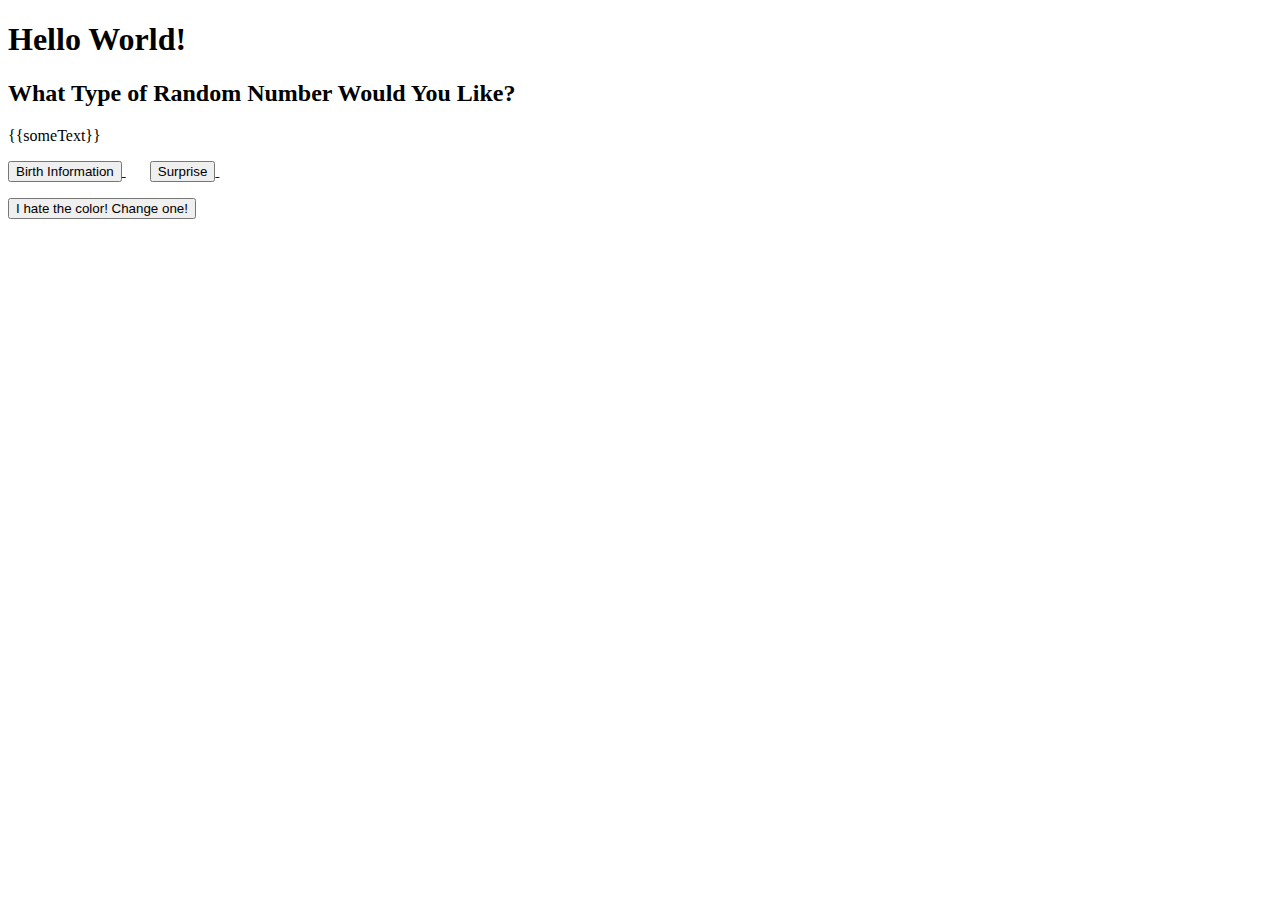
==== csslab/templates/homepage.html @ 9d2a5701 "csslab updated" ====
<!DOCTYPE html>
<html>

<head>
  <link rel="stylesheet" href="/static/example.css">

  <script src="/static/example.js"></script>

  <title>Fun With Random Numbers</title>
</head>

<body>
  <h1 class="my-class" id="hello">
    Hello World!
  </h1>

  <h2 class = "red" id = "randomnumber">
    What Type of Random Number Would You Like?
  </h2>
  <p class="center-para">
    {{someText}}
  </p>

  <a class="center-para" href="/randborn">
    <button>
      Birth Information
    </button>
  </a>

  &nbsp &nbsp &nbsp
  
  <a class="center-para" href="/randtrolling" >
    <button>
      Surprise
    </button>
  </a>

  &nbsp &nbsp &nbsp

  <p class="center-para">
    <button class="big-button" onclick="changeColor()">
       I hate the color! Change one!
    </button>
    </p>

</body>
</html>
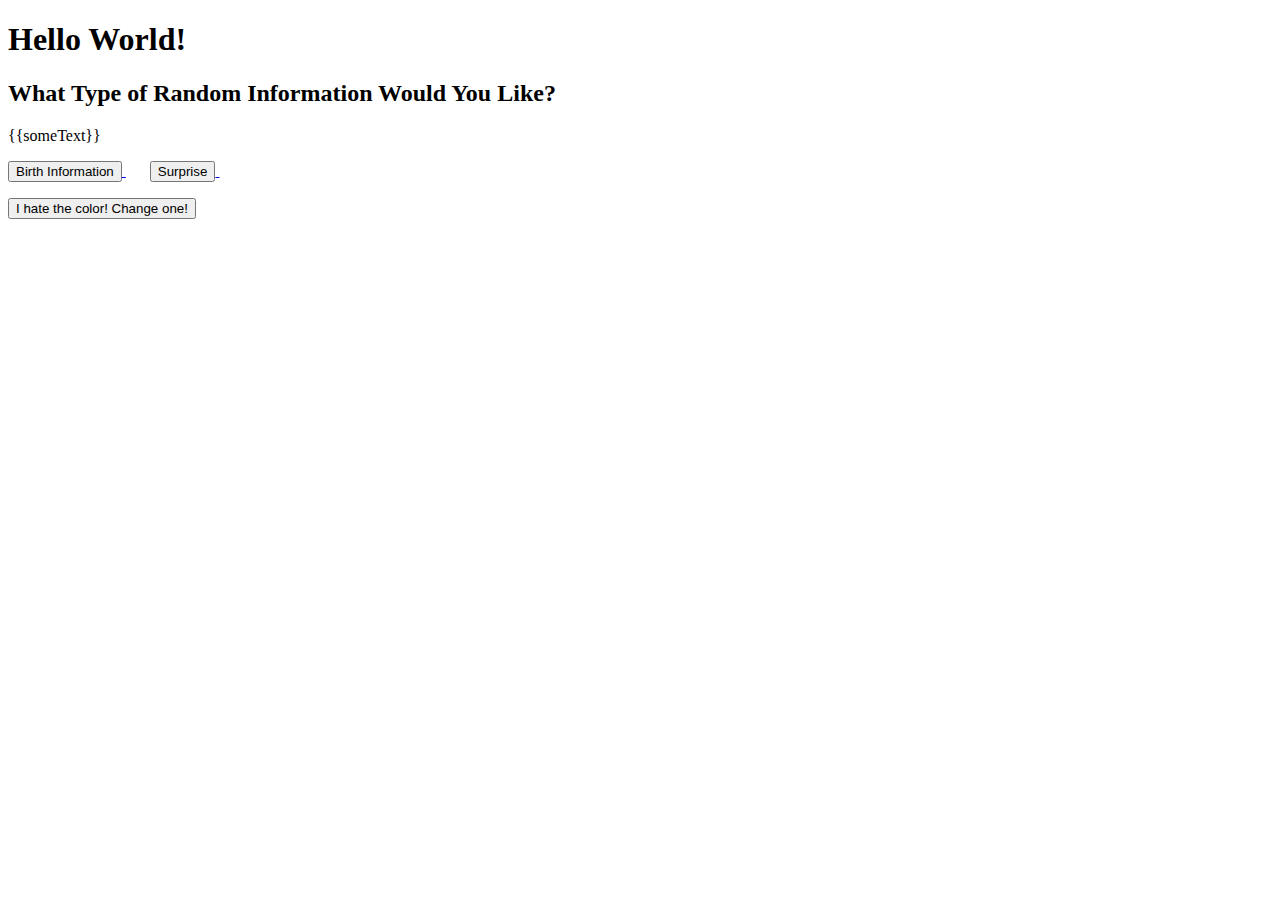
==== commit 635c5552: "csslab updated" ====
--- a/csslab/templates/homepage.html
+++ b/csslab/templates/homepage.html
@@ -6,7 +6,7 @@
 
   <script src="/static/example.js"></script>
 
-  <title>Fun With Random Numbers</title>
+  <title>Fun With Random Info</title>
 </head>
 
 <body>
@@ -15,7 +15,7 @@
   </h1>
 
   <h2 class = "red" id = "randomnumber">
-    What Type of Random Number Would You Like?
+    What Type of Random Information Would You Like?
   </h2>
   <p class="center-para">
     {{someText}}
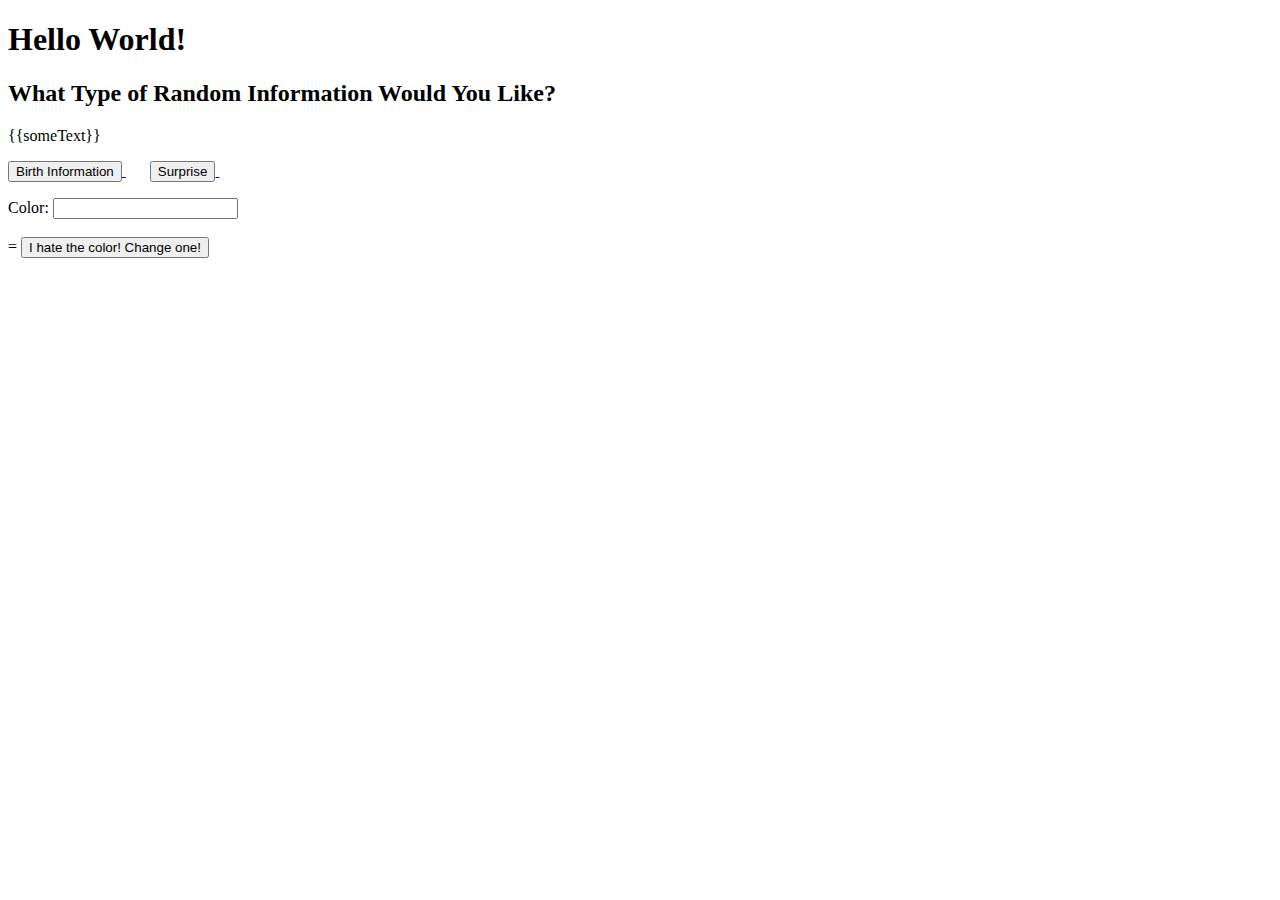
==== commit 99a97257: "csslab updated" ====
--- a/csslab/templates/homepage.html
+++ b/csslab/templates/homepage.html
@@ -38,6 +38,7 @@
   &nbsp &nbsp &nbsp
 
   <p class="center-para">
+    Color: <input id="user-color"> <br> <br>=
     <button class="big-button" onclick="changeColor()">
        I hate the color! Change one!
     </button>
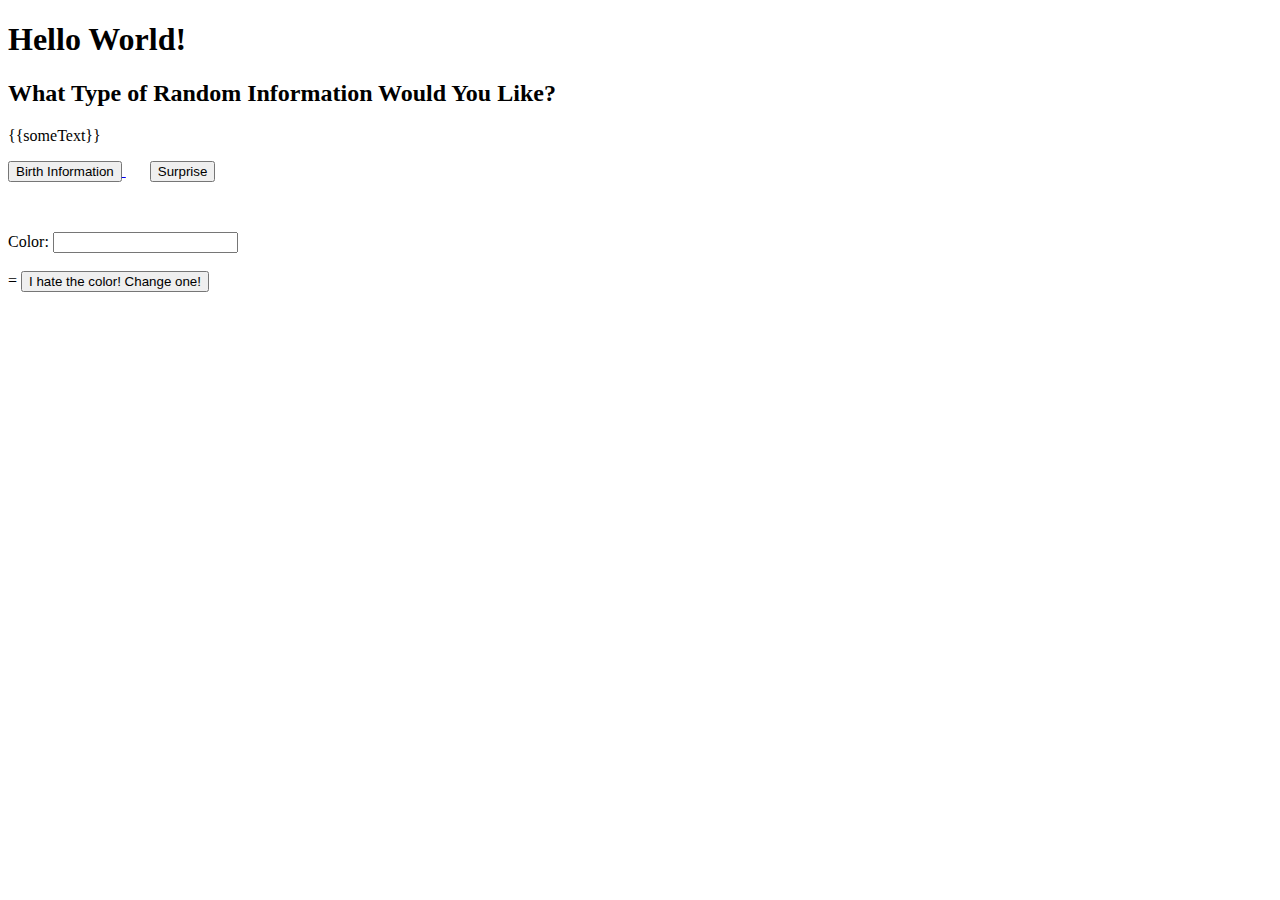
==== commit f7854f12: "csslab updated" ====
--- a/csslab/templates/homepage.html
+++ b/csslab/templates/homepage.html
@@ -9,19 +9,20 @@
   <title>Fun With Random Info</title>
 </head>
 
-<body>
+<body onload="myFunction()">
   <h1 class="my-class" id="hello">
     Hello World!
   </h1>
 
-  <h2 class = "red" id = "randomnumber">
+  <h2 class = "red" id = "randominfo">
     What Type of Random Information Would You Like?
   </h2>
   <p class="center-para">
     {{someText}}
   </p>
 
-  <a class="center-para" href="/randborn">
+  <p class="center-para">
+  <a href="/randborn">
     <button>
       Birth Information
     </button>
@@ -29,11 +30,12 @@
 
   &nbsp &nbsp &nbsp
   
-  <a class="center-para" href="/randtrolling" >
+  <a href="/randtrolling" >
     <button>
       Surprise
     </button>
   </a>
+  </p>
 
   &nbsp &nbsp &nbsp
 
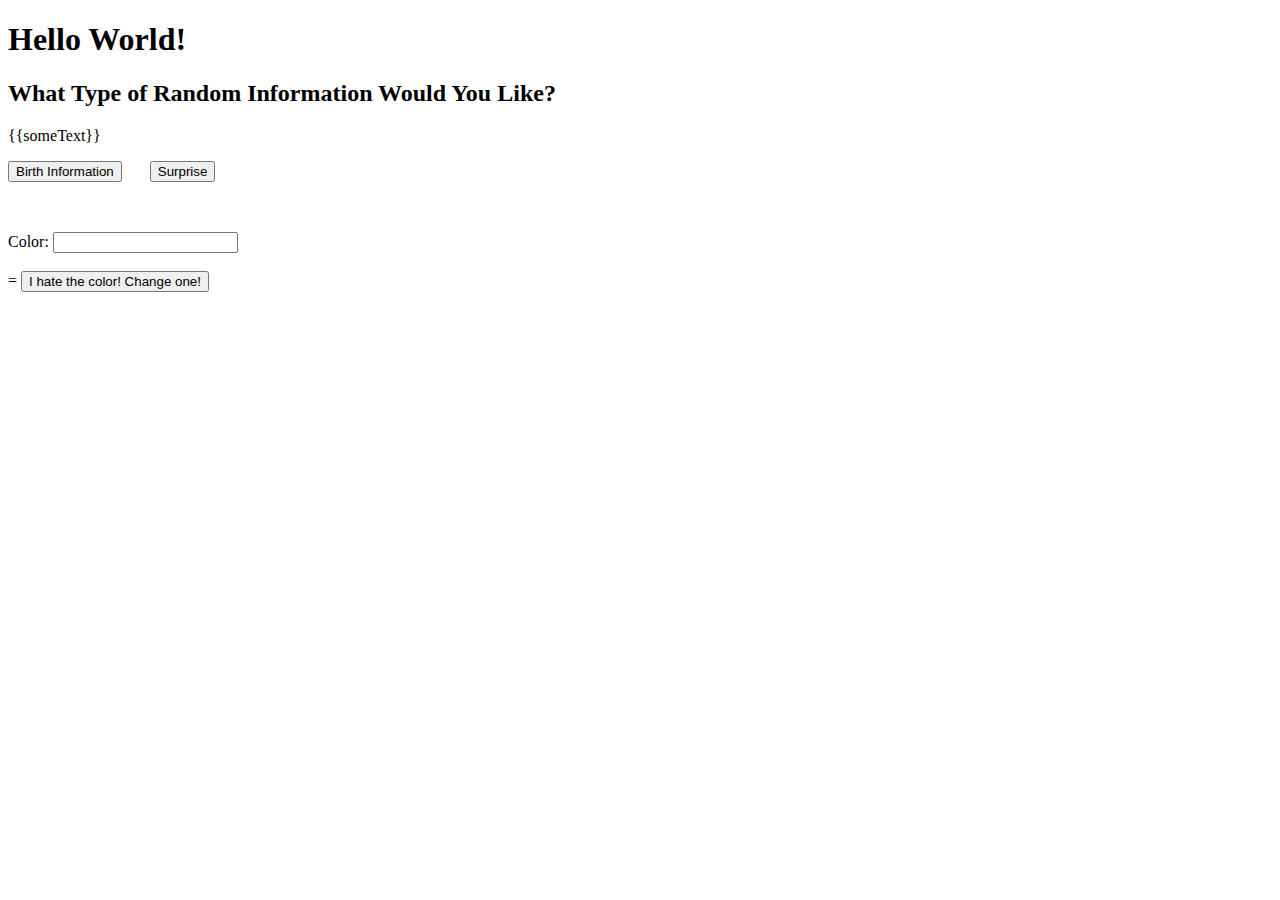
==== commit dfef1fd3: "csslab updated" ====
--- a/csslab/templates/homepage.html
+++ b/csslab/templates/homepage.html
@@ -22,19 +22,16 @@
   </p>
 
   <p class="center-para">
-  <a href="/randborn">
-    <button>
+  <a href="/randborn"><button>
       Birth Information
-    </button>
-  </a>
+    </button></a>
 
   &nbsp &nbsp &nbsp
   
   <a href="/randtrolling" >
     <button>
       Surprise
-    </button>
-  </a>
+    </button></a>
   </p>
 
   &nbsp &nbsp &nbsp
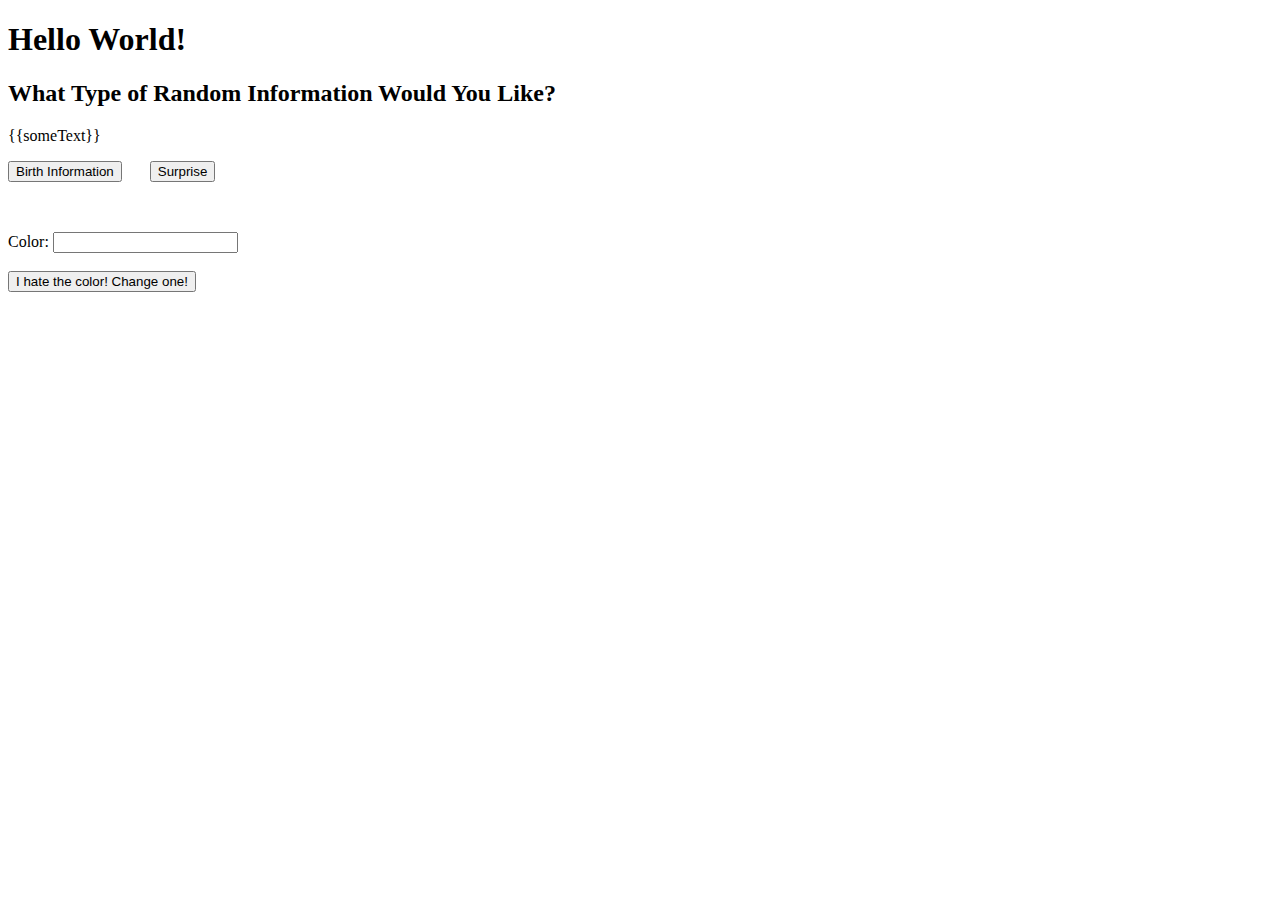
==== commit dc38ec2b: "csslab updated" ====
--- a/csslab/templates/homepage.html
+++ b/csslab/templates/homepage.html
@@ -9,7 +9,7 @@
   <title>Fun With Random Info</title>
 </head>
 
-<body onload="myFunction()">
+<body onload="onLoadFunction()" onclick="onClick()">
   <h1 class="my-class" id="hello">
     Hello World!
   </h1>
@@ -37,7 +37,7 @@
   &nbsp &nbsp &nbsp
 
   <p class="center-para">
-    Color: <input id="user-color"> <br> <br>=
+    Color: <input id="user-color"> <br> <br>
     <button class="big-button" onclick="changeColor()">
        I hate the color! Change one!
     </button>
